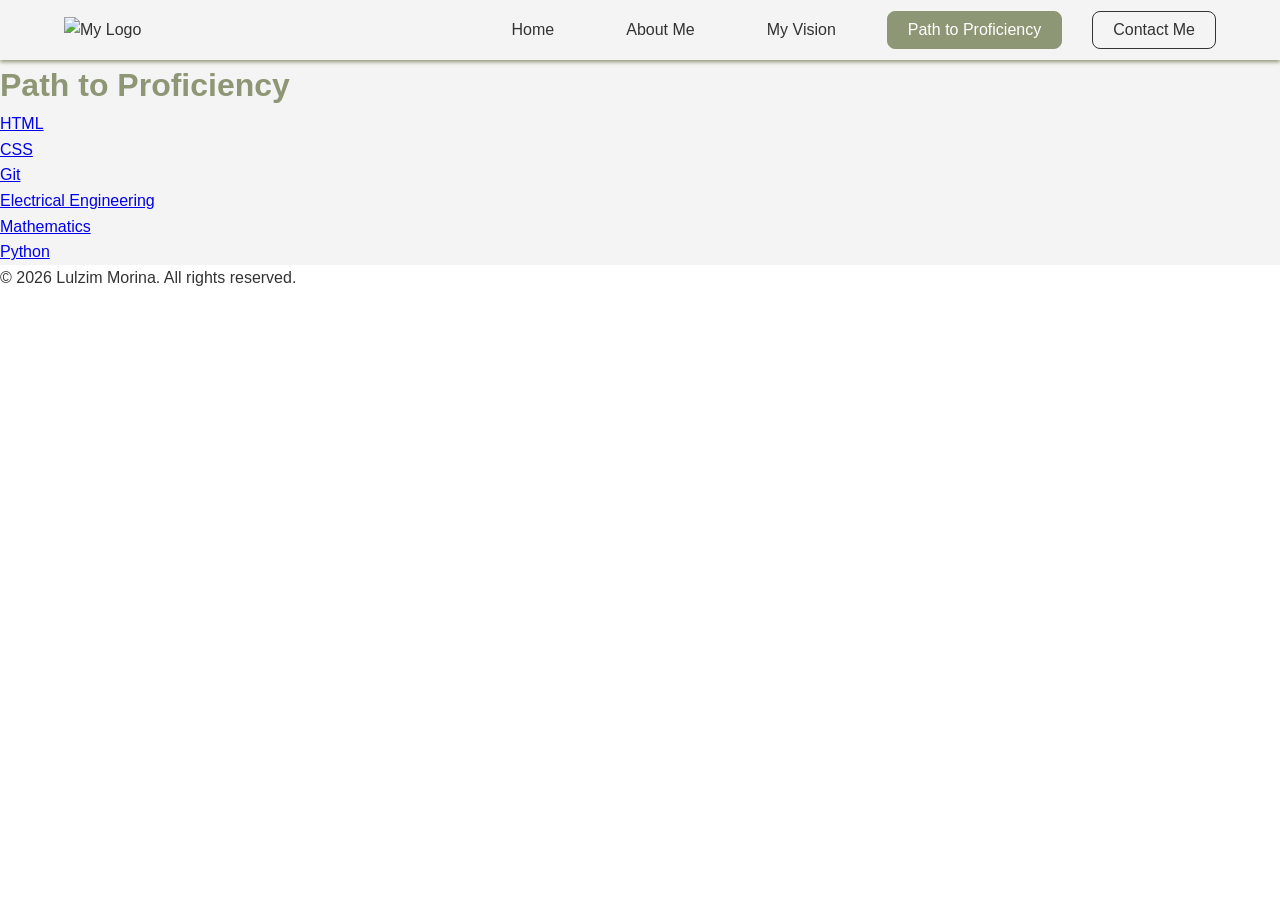
==== path-to-proficiency/index.html @ 20e92476 "feat: Add skill grid links to Path to Proficiency Introduce a new <section class="skill-grid"> in pa" ====
<!DOCTYPE html>
<html lang="en">
    <!-- Head -->
    <head>
        <meta charset="UTF-8">
        <meta name="viewport" content="width=device-width, initial-scale=1.0">
        <title>Path to Proficiency</title>
        <link rel="stylesheet" href="../assets/css/style.css">
    </head>
    <!-- Body -->
    <body>
        <!-- Header -->
        <header>
            <div class="header-container">
                <div class="header-logo-container">
                    <img src="../assets/img/logo.png" alt="My Logo">
                </div>
                <nav>
                    <ul class="nav-links">
                        <li><a href="../index.html#home" class="btn-design btn-home">Home</a></li>
                        <li><a href="../index.html#about-me" class="btn-design btn-about-me">About Me</a></li>
                        <li><a href="../index.html#my-vision" class="btn-design btn-vision">My Vision</a></li>
                        <li><a href="index.html" class="btn-design btn-main">Path to Proficiency</a></li>
                        <li><button class="btn-design btn-inverted">Contact Me</button></li>
                    </ul>
                </nav>
            </div>
        </header>
        <!-- Main -->
        <main>
            <h1 class="h1-home">Path to Proficiency</h1>
            <section class="skill-grid">
                <div><a href="web-development/html/index.html">HTML</a></div>
                <div><a href="web-development/css/index.html">CSS</a></div>
                <div><a href="git/index.html">Git</a></div>
                <div><a href="electrical-engineering/index.html">Electrical Engineering</a></div>
                <div><a href="mathematics/index.html">Mathematics</a></div>
                <div><a href="python/index.html">Python</a></div>
            </section>
        </main>
        <!-- Footer -->
        <footer>
            <p>&copy; 2026 Lulzim Morina. All rights reserved.</p>
        </footer>
    </body>
</html>
---- assets/css/style.css ----
/*
    =============================================================================================================================
    PROJECT:        Portfolio Development Project
    AUTHOR:         Lulzim Morina
    LAST UPDATED:   26.04.2026
    DESCRIPTION:    This CSS file is the main style sheet for the portfolio website. It contains all the styles that define
                    the look and feel of the website. The styles in this file are applied to the HTML elements in the index.html
                    file to create a visually appealing and user-friendly website.
    =============================================================================================================================
*/
/*
    =============================================================================================================================
    1. CSS Reset & Base Styles
    =============================================================================================================================
     In this section, we will define the CSS reset and base styles for the website. The CSS reset is used to remove any default
     styling provided by the browser, ensuring a consistent look across different browsers. The base styles set the default
     font, colors, and other basic styles for the entire website.
    =============================================================================================================================
*/

    /* The universal selector (*) is used to apply styles to all elements on the page. */
    * {
        /* The margin and padding are set to 0 to remove any default spacing provided by the browser.
        This ensures that all elements start with a consistent baseline for spacing. */
        margin: 0;
        padding: 0;
        /* The box-sizing property controls how the total width and height of an element are calculated. By setting it
        to border-box, the padding and border are included in the total width and height, which makes it easier to manage layouts. */
        box-sizing: border-box;
    }

    /* ------------------------------------------------------------------------------------------------------------------------- */

    /* The html element manipulates the root of the document. */
    html {
        /* The scroll-behavior property is set to smooth to enable smooth scrolling when navigating to different sections of the page. */
        scroll-behavior: smooth;
    }

    /* ------------------------------------------------------------------------------------------------------------------------- */

    /* The body element in CSS changes the overall appearance of the page. */
    body {
        /* The font-family property specifies the font for the text on the page. In this case, a stack of fonts is provided,
        from left to right. The browser will use the first available font in the list. */
        font-family: Arial, Helvetica, sans-serif;
        /* The line-height property controls the spacing between lines of text. The value is multiplied by the font size to determine
        the actual line height. 1 means equal to the font size, or 100% of the font size. */
        line-height: 1.6;
        /* The color property sets the color of the text on the page. */
        color: #333;
        /* The background-color property sets the background color of the page. */
        /* background-color: #f4f4f4; */
    }

/*
    =============================================================================================================================
    2. LAYOUT STRUCTURE & STYLES
    =============================================================================================================================
     In this section, we will define the layout structure and styles for the main sections of the website, including the header,
     main content area, and footer. We will use CSS properties to control the positioning, spacing, and overall appearance of
     these sections to create a cohesive and visually appealing layout.
    =============================================================================================================================
*/

    /* The header element typically contains the navigation and the main heading of the page. */
    header {
        height: 60px;
        /* width: 100%; */
        position: sticky;
        top: 0;
        left: 0;
        z-index: 1000;
        background: #F4F4F4;
        box-shadow: 0 2px 4px #8E9775;

        /* Flexbox für die Ausrichtung des Inhalts */
        display: flex;
        justify-content: center; /* Zentriert den Inhalt horizontal */
        align-items: center;
    }

    /* ------------------------------------------------------------------------------------------------------------------------- */

    /* The main element is used to define the main content area of the page. */
    main {
        /* TEMPORARY: background color to visualize the grid area of the container. */
        background: #F4F4F4;
    }

    /* ------------------------------------------------------------------------------------------------------------------------- */

    /* The footer element typically contains copyright information and other footer content. */
    footer {
        height: 80px;
        /* TEMPORARY: background color to visualize the grid area of the container. */
        /* background: hsl(174, 59%, 61%); */
    }

/*
    =============================================================================================================================
    3. SPECIFIC ELEMENT STYLES
    =============================================================================================================================
     In this section, we will define styles for specific elements and components within the website, such as the landing page,
     about me section, vision statement, and path to proficiency. These styles will include properties for layout, typography,
     colors, and other visual aspects to enhance the overall design and user experience of the website.
    =============================================================================================================================
*/

    /* -- */
    .header-container {
        width: 90%;
        max-width: 1200px;
        display: flex;
        justify-content: space-between; /* Logo links, Nav rechts */
        align-items: center;
    }   

    /* ------------------------------------------------------------------------------------------------------------------------- */

    /* -- */
    .nav-links {
        list-style: none; /* Removes the dots/bullets */
        display: flex;
        align-items: center;
        gap: 30px; /* Distance between the links/buttons */
    }

    /* ------------------------------------------------------------------------------------------------------------------------- */

    /* This is the core design for all buttons */
    .btn-design {
        display: inline-block;
        padding: 10px 20px;
        border-radius: 8px;
        text-decoration: none;
        font-weight: normal;
        font-family: inherit; /* Inherits the font family from body */
        cursor: pointer; /* Shows a pointer cursor on hover to indicate it's clickable */
        border: 1px solid transparent; /* Border is transparent by default, but will be visible in the other designs */
        transition: all 0.3s ease; /* Smooth transition for all properties */
        background: transparent; /* Transparent background for the base design */
        color: #333; /* Dark text color for the base design */
        
        /* --- These properties need to be validated by me later on --- */
        /* Creates a consistent font size. In this case, it's set to 1rem (16px) for all with the .btn-design class */
        font-size: 1rem;
        /* Sets the line height to 1 for consistent vertical spacing for all .btn-design */
        line-height: 1;
        /* min-width: 100px;       All buttons are at least 100px wide */
        /* text-align: center;     The text is centered within the button */
    }

    /* Hover effect for .btn-design */
    .btn-design:hover {
        background-color: #555;
        border-color: #555;
    }

    .btn-main {
        background-color: #8E9775;
        border-color: #8E9775; /* Border matches the background */
        color: white; /* White text */
    }

    /* This is the inverted design of .btn-design */
    .btn-inverted {
        background-color: transparent; /* Transparent background */
        border-color: #333; /* Dark border color */
        color: #333; /* Dark text */
    }

    /* Hover effect for .btn-inverted */
    .btn-inverted:hover {
        background-color: #8E9775;
        border-color: #8E9775;
        color: white; /* Change text color to white on hover */
    }

    /* Hover effect for .btn-home */
    .btn-home:hover {
        background-color: #8E9775;
        border-color: #8E9775;
        color: #fff;
    }

    /* Hover effect for .btn-about-me */
    .btn-about-me:hover {
        background-color: #8E9775;
        border-color: #8E9775;
        color: #fff;
    }

    /* Hover effect for .btn-vision */
    .btn-vision:hover {
        background-color: #8E9775;
        border-color: #8E9775;
        color: #fff;
    }
    
    /* ------------------------------------------------------------------------------------------------------------------------- */

    /* Class for the landing page grid layout */
    .landing-page {
        /* The display grid property is used to create a grid layout for the landing page. */
        display: grid;
        /* The grid-template-columns property defines the number of columns in the grid and their widths. In this case, we
        are creating a 12-column grid where each column takes up an equal fraction of the available space (1fr).
            - repeat is a shorthand function that allows us to repeat a pattern of columns.
            - 12 is the number of times the pattern should be repeated.
            - 1fr means that each column will take up an equal fraction of the available space.
        */
        grid-template-columns: repeat(12, 1fr);
        grid-template-rows: repeat(5, 1fr);
        /* The align-items property is set to center to vertically center the content within the landing page. */
        align-items: center;
        justify-content: space-between;
        min-height: 100vh;
        /* TEMPORARY: background color to visualize the grid area of the container. */
        /* background: #d66161; */
    }
    
    /* ------------------------------------------------------------------------------------------------------------------------- */

    /* The .landing-page-content class is used to style the content area on the landing page. */
    .landing-page-content {
        grid-column: 2 / 7;
        grid-row: 2 / 5;
        align-self: stretch;
        /* TEMPORARY: background color to visualize the grid area of the container. */
        /* background: #d6d061; */
    }

    /* ------------------------------------------------------------------------------------------------------------------------- */

    /* The .landing-page-image class is used to style only the elements within the landing page image container. */
    .landing-page-image {
        /* --- 1. POSITION WITHIN THE GRID --- */
        grid-column: 8 / 11;
        grid-row: 2 / 5;
        
        /* --- 2. DIMENSIONS & APPEARANCE --- */
        /*
            The align-self property is set to stretch to make the image take up the full height of the grid area.
            In other words, it will expand to fill the available space not the content, vertically.
        */
        align-self: stretch;

        /* --- 3. INNER LAYOUT (Flexbox) --- */
        /* Changes the container to a flex container, allowing to navigate the image and the button within the container. */
        display: flex;
        /* Aligns the content of the flex container horizontally */
        justify-content: center;
        /* Aligns the content of the flex container vertically */
        align-items: center;

        /* --- 4. POSITIONING ANCHOR --- */
        /*
            IMPORTANT: The position property is set to relative to establish a new positioning context for the image and any other
            elements inside the .landing-page-image container. This allows us to position the image and other elements relative
            to this container.
        */
        position: relative;

        /* --- 5. OPTIC & SECURITY --- */
        /* TEMPORARY: background color to visualize the grid area of the container. */
        /* background: #a1d661; */
        /*
            The overflow property is set to hidden to prevent any content that exceeds the boundaries of the .landing-page-image
            container from being visible.
        */
        overflow: hidden;
    }

    /* This container is used as an anchor for positioning the image and button within the landing page image area. */
    .image-container {
        position: relative;
        width: 100%;
        max-height: auto;
        /* max-width: 400px; */
        /* TEMPORARY: background color to visualize the grid area of the container. */
        /* background: #d661c6; */
    }

    /* Round-Button */
    .about-me-circle-button-landing-page {
        position: absolute;
        /* Position bottom-right corner of the image */
        bottom: 5%; 
        right: 5%;
        
        /* Circle Design with the */
        width: 80px;
        height: 80px;
        border-radius: 50%;
        
        /* Button color */
        background: #8E9775;
        color: #fff;
        /* The cursor property is set to pointer to indicate that the button is clickable. */
        cursor: pointer;
        border: none;
        z-index: 10;
    }

    .about-me-circle-button-landing-page:hover {
        background-color: #F4F4F4;
        color: #8E9775;
        border: #8E9775 3px solid; /* Adds a border on hover. You can use solid, dashed, dotted */
        box-shadow: #333 0px 0px 10px 2px; /* Adds a shadow effect on hover */
    }

    /* ------------------------------------------------------------------------------------------------------------------------- */

    /* The img selector targets the image element within the .landing-page-image class. */
    .landing-page-image img {
        /* The width property is set to 100% to make the image take up the full width of its container. */
        width: 100%;
        /*
            The aspect-ratio property is set to 1 / 1 to maintain a square aspect ratio for the image. This ensures that the
            image will always be displayed as a square, regardless of its original dimensions.
        */
        aspect-ratio: 1 / 1;
        /*
            The object-fit property is used to specify how the content of a replaced element, such as an image, should be resized
            to fit its container.
            The value cover means that the image will be scaled to cover the entire container, while maintaining its aspect ratio.
            This may result in some parts of the image being cropped if the aspect ratio of the image does not match the 
            aspect ratio of the container.
        */
        object-fit: cover;
        /*
            The object-position property selects which part of the image to show when the image is cropped.
            The value center means that the center of the image will be shown.
        */
        object-position: center;
        /* Turns the image into a circle by setting the border-radius to 50%. */
        border-radius: 50%;
        /*
            The border property adds a border around the image.
            The value 5px solid #333 means that the border will be 5 pixels wide,
            solid in style, and have a color of #333 (a dark gray).
        */
        border: 5px solid #8E9775;
        /*
            The box-shadow property adds a shadow effect around the image.
            The value 0 0px 40px rgb(255, 255, 255) means that the shadow will be positioned
            0 pixels horizontally,
            0 pixels vertically,
            have a blur radius of 40 pixels,
            and a color of rgb(255, 255, 255) (a white shadow).
        */
        box-shadow: 0 0px 5px 2px #8E9775;
    }

/*
    =============================================================================================================================
     ABOUT ME PAGE
    =============================================================================================================================
     This section is the "2nd section" of the website, which is the about me page.
    =============================================================================================================================
*/

    /* Class for the about me, my vision, and path to proficiency page grid layout */
    .about-me-page,
    .my-vision-page,
    .path-to-proficiency-page {
        display: grid;
        grid-template-columns: repeat(12, 1fr);
        grid-template-rows: repeat(5, 1fr);
        align-items: center;
        justify-content: space-between;
        min-height: 100vh;
    }

    .about-me-page-profile-picture {
        grid-column: 2 / 5;
        grid-row: 2 / 3;
        align-self: stretch;
    }

    .about-me-page-profile-picture img {
        width: 100%;
        aspect-ratio: 1 / 1;
        object-fit: cover;
        object-position: center;
        border-top-left-radius: 20%;
        border-bottom-right-radius: 30%;
        border: 5px solid #333;
        box-shadow: 0 0px 40px #e1e1e123;
    }

    /* ------------------------------------------------------------------------------------------------------------------------- */

    /* --- */
    .h1-home {
        /* font-size: 2.5rem; */
        font-weight: bold;
        color: #8E9775;
    }

    .h2-about-me {
        /* font-size: 1.5rem; */
        font-weight: bold;
        color: #8E9775;
    }

    .h2-my-vision {
        /* font-size: 1.5rem; */
        font-weight: bold;
        color: #8E9775;
    }

    .h2-path-to-proficiency {
        /* font-size: 1.5rem; */
        font-weight: bold;
        color: #8E9775;
    }
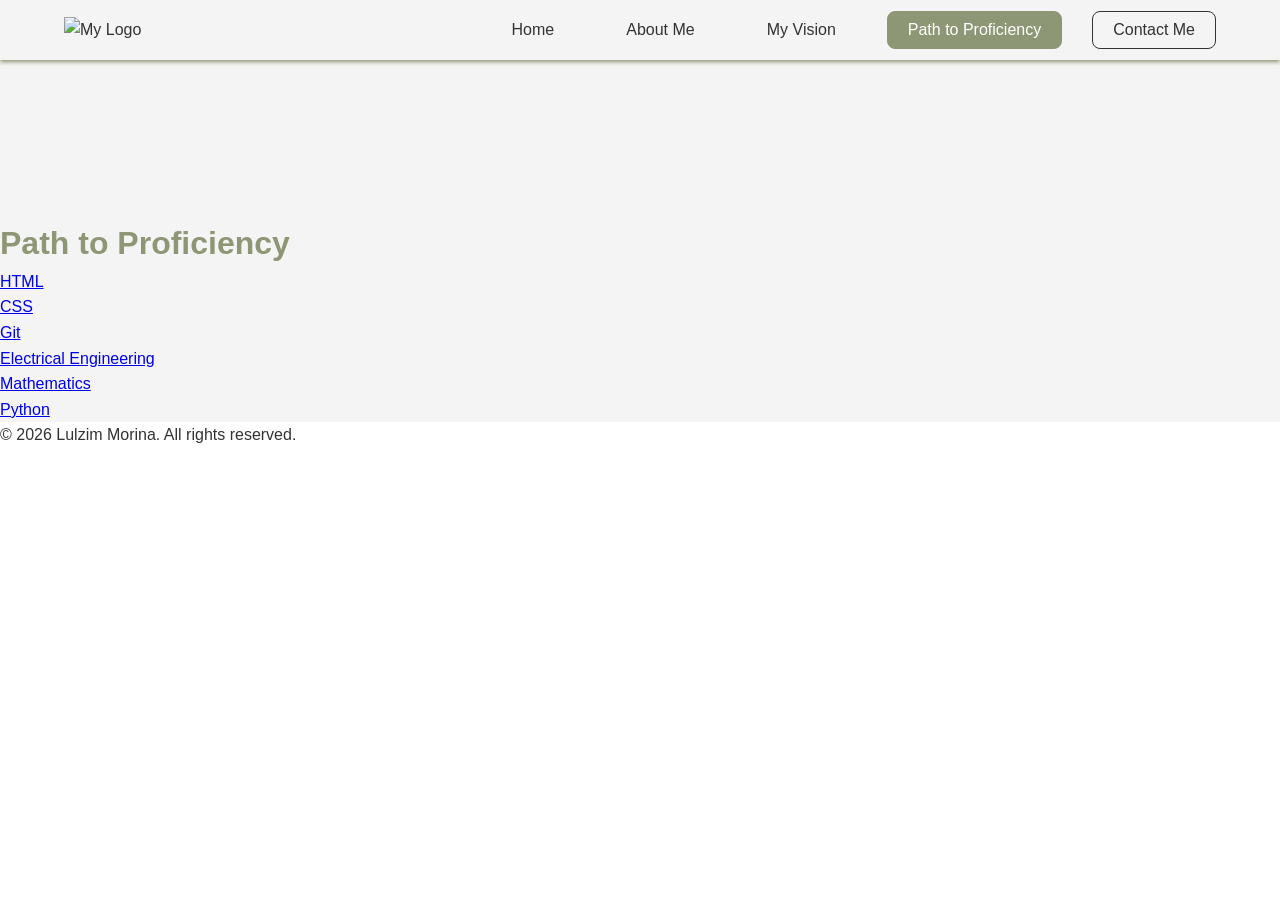
==== commit dc2de708: "feat: Add background video element Insert a .video-wrapper in path-to-proficiency/index.html with a " ====
--- a/path-to-proficiency/index.html
+++ b/path-to-proficiency/index.html
@@ -28,6 +28,12 @@
         </header>
         <!-- Main -->
         <main>
+            <div class="video-wrapper">
+                <video autoplay muted loop playsinline class="video-background">
+                    <source src="assets/video/background.mp4" type="video/mp4">
+                </video>
+                <!-- <div class="video-overlay"></div> -->
+            </div>
             <h1 class="h1-home">Path to Proficiency</h1>
             <section class="skill-grid">
                 <div><a href="web-development/html/index.html">HTML</a></div>
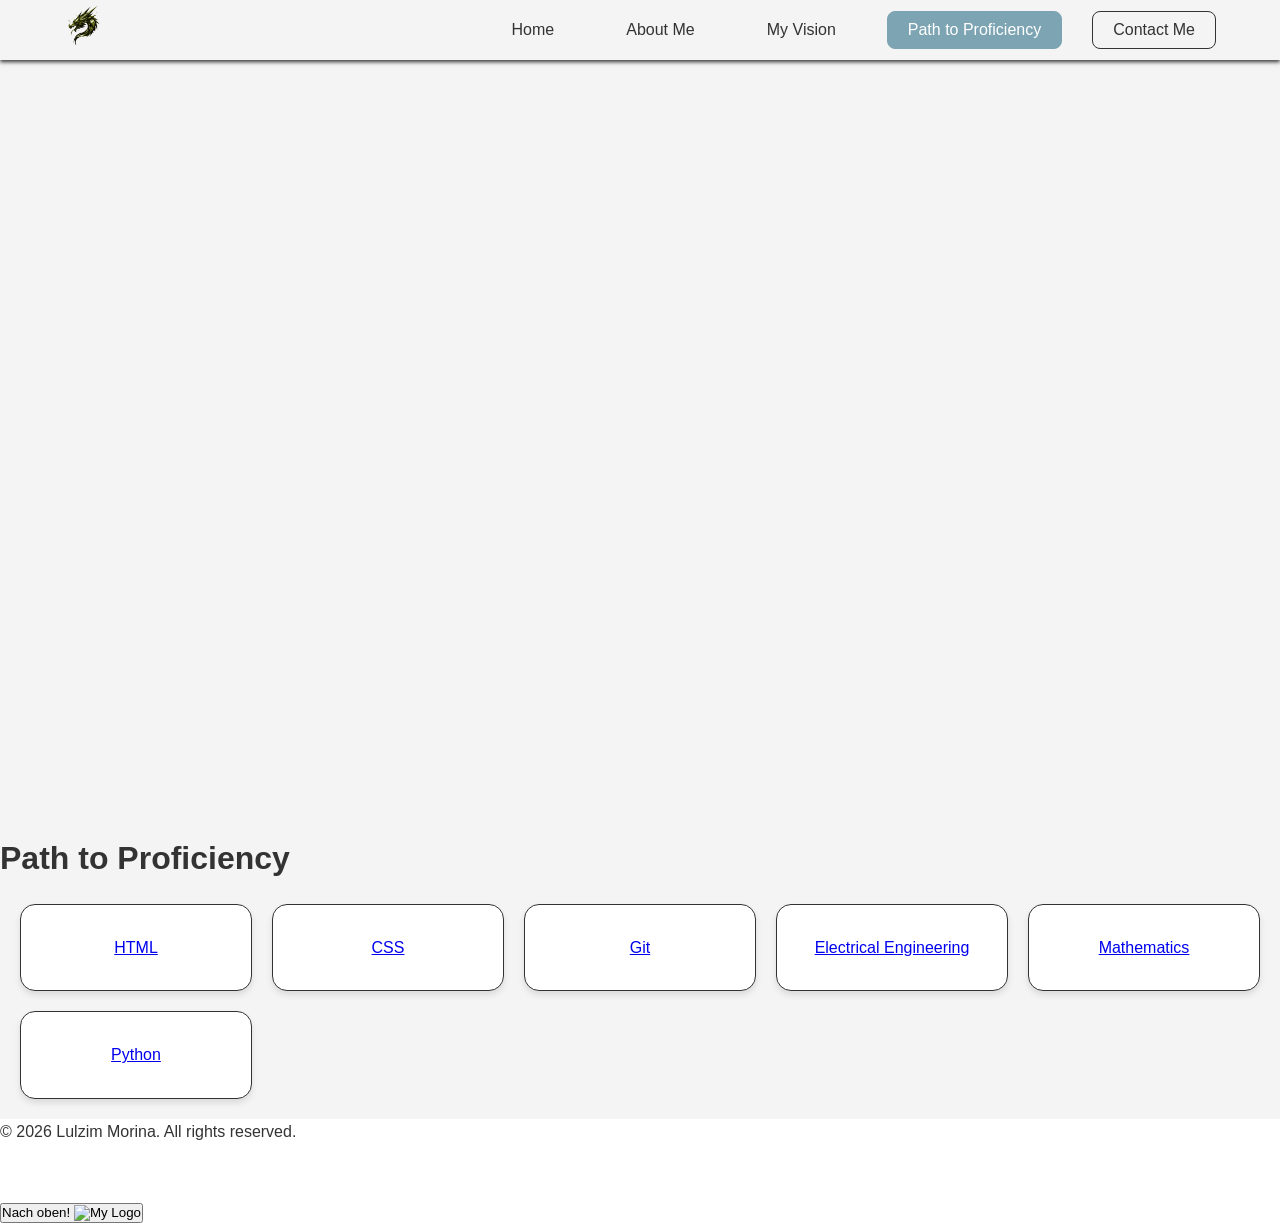
==== commit 7febbac9: "feat: Add 'Back to Top Button' + script Add to all HTML files in this project the button-element and" ====
--- a/path-to-proficiency/index.html
+++ b/path-to-proficiency/index.html
@@ -48,5 +48,12 @@
         <footer>
             <p>&copy; 2026 Lulzim Morina. All rights reserved.</p>
         </footer>
+        <!-- Back to Top Button -->
+        <button id="backToTop" class="btn-to-top">
+            <span class="tooltip">Nach oben!</span>
+            <img src="assets/img/logo.png" alt="My Logo" class="btn-icon">
+        </button>
+        <!-- Scripts -->
+        <script src="assets/js/script.js"></script>
     </body>
 </html>
--- a/assets/css/style.css
+++ b/assets/css/style.css
@@ -1,418 +1,293 @@
 /*
-    =============================================================================================================================
-    PROJECT:        Portfolio Development Project
+    ============================================================================
+    ===============================================================================================================================
+    PROJECT:        Path to Proficiency
     AUTHOR:         Lulzim Morina
-    LAST UPDATED:   26.04.2026
-    DESCRIPTION:    This CSS file is the main style sheet for the portfolio website. It contains all the styles that define
-                    the look and feel of the website. The styles in this file are applied to the HTML elements in the index.html
-                    file to create a visually appealing and user-friendly website.
-    =============================================================================================================================
+    LAST UPDATE:    02.05.2026
+    ============================================================================
+    ===============================================================================================================================
 */
+
+/* 1. VARIABLES (:root) */
 /*
-    =============================================================================================================================
-    1. CSS Reset & Base Styles
-    =============================================================================================================================
-     In this section, we will define the CSS reset and base styles for the website. The CSS reset is used to remove any default
-     styling provided by the browser, ensuring a consistent look across different browsers. The base styles set the default
-     font, colors, and other basic styles for the entire website.
-    =============================================================================================================================
+    TABLE OF CONTENTS:
+    ===============================================================================================================================
+    1. VARIABLES (:root)
+    2. CSS RESET
+    3. BASE STYLES
+    4. LAYOUT COMPONENTS (Header, Main, Footer)
+    5. SPECIFIC ELEMENTS / MODULES (Boxen, Buttons, Navigation, Landing Page Grid, Ranks Section, Skill Grid, Headings)
+    6. UTILITIES (Empty for now)
+    7. MEDIA QUERIES (Empty for now)
 */
 
-    /* The universal selector (*) is used to apply styles to all elements on the page. */
-    * {
-        /* The margin and padding are set to 0 to remove any default spacing provided by the browser.
-        This ensures that all elements start with a consistent baseline for spacing. */
-        margin: 0;
-        padding: 0;
-        /* The box-sizing property controls how the total width and height of an element are calculated. By setting it
-        to border-box, the padding and border are included in the total width and height, which makes it easier to manage layouts. */
-        box-sizing: border-box;
-    }
-
-    /* ------------------------------------------------------------------------------------------------------------------------- */
-
-    /* The html element manipulates the root of the document. */
-    html {
-        /* The scroll-behavior property is set to smooth to enable smooth scrolling when navigating to different sections of the page. */
-        scroll-behavior: smooth;
-    }
-
-    /* ------------------------------------------------------------------------------------------------------------------------- */
-
-    /* The body element in CSS changes the overall appearance of the page. */
-    body {
-        /* The font-family property specifies the font for the text on the page. In this case, a stack of fonts is provided,
-        from left to right. The browser will use the first available font in the list. */
-        font-family: Arial, Helvetica, sans-serif;
-        /* The line-height property controls the spacing between lines of text. The value is multiplied by the font size to determine
-        the actual line height. 1 means equal to the font size, or 100% of the font size. */
-        line-height: 1.6;
-        /* The color property sets the color of the text on the page. */
-        color: #333;
-        /* The background-color property sets the background color of the page. */
-        /* background-color: #f4f4f4; */
-    }
-
-/*
-    =============================================================================================================================
-    2. LAYOUT STRUCTURE & STYLES
-    =============================================================================================================================
-     In this section, we will define the layout structure and styles for the main sections of the website, including the header,
-     main content area, and footer. We will use CSS properties to control the positioning, spacing, and overall appearance of
-     these sections to create a cohesive and visually appealing layout.
-    =============================================================================================================================
+:root {
+    /* Farben */
+    --primary-color: #333;
+    --accent-color: #7DA4B3;    /* Dein spezielles Grün */
+    --bg-main: #F4F4F4;
+    --white: #ffffff;
+    --hover-dark: #555;
+    --bg-white-blue: #F4F7F8;
+
+    /* Layout */
+    --header-height: 60px;
+    --max-width: 1200px;
+    --container-width: 90%;
+    --transition-speed: 0.3s;
+}
+
+/* 2. CSS RESET */
+* {
+    margin: 0;
+    padding: 0;
+    box-sizing: border-box;
+}
+
+html {
+    scroll-behavior: smooth;
+}
+
+/* 3. BASE STYLES */
+body {
+    font-family: Arial, Helvetica, sans-serif;
+    line-height: 1.6;
+    color: var(--primary-color);
+    background-color: var(--white);
+}
+
+/* Überschriften-Logik */
+.h1-home, .h2-about-me, .h2-my-vision, .h2-path-to-proficiency {
+    font-weight: bold;
+    color: var(--test-color-1);
+}
+
+/* 4. LAYOUT COMPONENTS */
+header {
+    height: var(--header-height);
+    width: 100%;
+    position: sticky;
+    top: 0;
+    z-index: 1000;
+    background: var(--bg-main);
+    box-shadow: 0 2px 4px var(--primary-color);
+    display: flex;
+    justify-content: center;
+    align-items: center;
+}
+
+.header-container {
+    width: var(--container-width);
+    max-width: var(--max-width);
+    display: flex;
+    justify-content: space-between;
+    align-items: center;
+}
+
+main {
+    background: var(--bg-main);
+}
+
+footer {
+    height: 80px;
+}
+
+/* 5. SPECIFIC ELEMENTS / MODULES */
+
+/* --- Navigation & Buttons --- */
+.nav-links {
+    list-style: none;
+    display: flex;
+    align-items: center;
+    gap: 30px;
+}
+
+.btn-design {
+    display: inline-block;
+    padding: 10px 20px;
+    border-radius: 8px;
+    text-decoration: none;
+    font-weight: normal;
+    font-family: inherit;
+    cursor: pointer;
+    border: 1px solid transparent;
+    transition: all var(--transition-speed) ease;
+    background: transparent;
+    color: var(--primary-color);
+    font-size: 1rem;
+    line-height: 1;
+}
+
+.btn-design:hover {
+    transform: translateY(-2px); /* Die Box "hebt ab" */
+    background-color: var(--hover-dark);
+    border-color: var(--hover-dark);
+    color: var(--white);
+}
+
+.btn-main {
+    background-color: var(--accent-color);
+    border-color: var(--accent-color);
+    color: var(--white);
+}
+
+.btn-inverted {
+    background-color: transparent;
+    border-color: var(--primary-color);
+    color: var(--primary-color);
+}
+
+.btn-inverted:hover, .btn-home:hover, .btn-about-me:hover, .btn-vision:hover {
+    transform: translateY(-2px); /* Die Box "hebt ab" */
+    background-color: var(--accent-color);
+    border-color: var(--accent-color);
+    color: var(--white);
+}
+
+/* --- Landing Page Grid --- */
+.landing-page {
+    display: grid;
+    grid-template-columns: repeat(12, 1fr);
+    grid-template-rows: repeat(5, 1fr);
+    align-items: center;
+    min-height: 100vh;
+}
+
+.landing-page-content {
+    grid-column: 2 / 7;
+    grid-row: 2 / 5;
+    align-self: stretch;
+}
+
+.landing-page-image {
+    grid-column: 8 / 11;
+    grid-row: 2 / 5;
+    display: flex;
+    justify-content: center;
+    align-items: center;
+    position: relative;
+    overflow: hidden;
+}
+
+.image-container {
+    position: relative;
+    width: 100%;
+}
+
+.landing-page-image img {
+    width: 100%;
+    aspect-ratio: 1 / 1;
+    object-fit: cover;
+    border-radius: 50%;
+    border: 5px solid var(--accent-color);
+    box-shadow: 0 0px 5px 2px var(--accent-color);
+}
+
+/* Der Who-am-I Circle Button */
+.about-me-circle-button-landing-page {
+    position: absolute;
+    bottom: 5%; 
+    right: 5%;
+    width: 80px;
+    height: 80px;
+    border-radius: 50%;
+    background: var(--accent-color);
+    color: var(--white);
+    cursor: pointer;
+    border: none;
+    z-index: 10;
+    transition: all var(--transition-speed);
+}
+
+.about-me-circle-button-landing-page:hover {
+    background-color: var(--bg-main);
+    color: var(--accent-color);
+    border: var(--accent-color) 3px solid;
+    box-shadow: var(--primary-color) 0px 0px 10px 2px;
+}
+
+/* --- Other Pages (About, Vision, Path) --- */
+.about-me-page, .my-vision-page, .path-to-proficiency-page {
+    display: grid;
+    grid-template-columns: repeat(12, 1fr);
+    grid-template-rows: repeat(5, 1fr);
+    align-items: center;
+    min-height: 100vh;
+}
+
+.about-me-page-profile-picture {
+    grid-column: 2 / 5;
+    grid-row: 2 / 3;
+}
+
+.about-me-page-profile-picture img {
+    width: 100%;
+    aspect-ratio: 1 / 1;
+    object-fit: cover;
+    border-top-left-radius: 20%;
+    border-bottom-right-radius: 30%;
+    border: 5px solid var(--primary-color);
+    box-shadow: 0 0px 40px #e1e1e123;
+}
+
+/* Der Vater: Er bestimmt, wie viele Boxen nebeneinander stehen */
+.skill-grid {
+    display: grid;
+    grid-template-columns: repeat(auto-fit, minmax(200px, 1fr)); /* Macht es automatisch responsiv! */
+    gap: 20px; /* Abstand zwischen den Boxen */
+    padding: 20px;
+}
+
+/* Die Kinder: Alle divs, die direkt im skill-grid liegen */
+.skill-grid > div {
+    background: var(--white);
+    border: 1px solid var(--primary-color);
+    padding: 30px;
+    border-radius: 15px;
+    text-align: center;
+    transition: all var(--transition-speed); /* Für den sanften Schweb-Effekt */
+    box-shadow: 0 4px 6px rgba(0,0,0,0.1);
+}
+
+/* Der Schweb-Effekt (Hover) */
+.skill-grid > div:hover {
+    transform: translateY(-5px); /* Die Box "hebt ab" */
+    box-shadow: 0 12px 20px var(--accent-color); /* Der Schatten wird tiefer/farbiger */
+    background-color: var(--accent-color);
+    color: var(--white);
+    cursor: pointer;
+}
+
+.header-logo-container img {
+    height: 40px;
+    width: auto;
+}
+
+/* .video-overlay {
+    position: absolute;
+    top: 0;
+    left: 0;
+    width: 100%;
+    height: 50%;
+    background: linear-gradient(to bottom, rgba(0,0,0,0) 70%, #000 100%);
+    pointer-events: none;
 */
 
-    /* The header element typically contains the navigation and the main heading of the page. */
-    header {
-        height: 60px;
-        /* width: 100%; */
-        position: sticky;
-        top: 0;
-        left: 0;
-        z-index: 1000;
-        background: #F4F4F4;
-        box-shadow: 0 2px 4px #8E9775;
-
-        /* Flexbox für die Ausrichtung des Inhalts */
-        display: flex;
-        justify-content: center; /* Zentriert den Inhalt horizontal */
-        align-items: center;
-    }
-
-    /* ------------------------------------------------------------------------------------------------------------------------- */
-
-    /* The main element is used to define the main content area of the page. */
-    main {
-        /* TEMPORARY: background color to visualize the grid area of the container. */
-        background: #F4F4F4;
-    }
-
-    /* ------------------------------------------------------------------------------------------------------------------------- */
-
-    /* The footer element typically contains copyright information and other footer content. */
-    footer {
-        height: 80px;
-        /* TEMPORARY: background color to visualize the grid area of the container. */
-        /* background: hsl(174, 59%, 61%); */
-    }
-
-/*
-    =============================================================================================================================
-    3. SPECIFIC ELEMENT STYLES
-    =============================================================================================================================
-     In this section, we will define styles for specific elements and components within the website, such as the landing page,
-     about me section, vision statement, and path to proficiency. These styles will include properties for layout, typography,
-     colors, and other visual aspects to enhance the overall design and user experience of the website.
-    =============================================================================================================================
-*/
-
-    /* -- */
-    .header-container {
-        width: 90%;
-        max-width: 1200px;
-        display: flex;
-        justify-content: space-between; /* Logo links, Nav rechts */
-        align-items: center;
-    }   
-
-    /* ------------------------------------------------------------------------------------------------------------------------- */
-
-    /* -- */
-    .nav-links {
-        list-style: none; /* Removes the dots/bullets */
-        display: flex;
-        align-items: center;
-        gap: 30px; /* Distance between the links/buttons */
-    }
-
-    /* ------------------------------------------------------------------------------------------------------------------------- */
-
-    /* This is the core design for all buttons */
-    .btn-design {
-        display: inline-block;
-        padding: 10px 20px;
-        border-radius: 8px;
-        text-decoration: none;
-        font-weight: normal;
-        font-family: inherit; /* Inherits the font family from body */
-        cursor: pointer; /* Shows a pointer cursor on hover to indicate it's clickable */
-        border: 1px solid transparent; /* Border is transparent by default, but will be visible in the other designs */
-        transition: all 0.3s ease; /* Smooth transition for all properties */
-        background: transparent; /* Transparent background for the base design */
-        color: #333; /* Dark text color for the base design */
-        
-        /* --- These properties need to be validated by me later on --- */
-        /* Creates a consistent font size. In this case, it's set to 1rem (16px) for all with the .btn-design class */
-        font-size: 1rem;
-        /* Sets the line height to 1 for consistent vertical spacing for all .btn-design */
-        line-height: 1;
-        /* min-width: 100px;       All buttons are at least 100px wide */
-        /* text-align: center;     The text is centered within the button */
-    }
-
-    /* Hover effect for .btn-design */
-    .btn-design:hover {
-        background-color: #555;
-        border-color: #555;
-    }
-
-    .btn-main {
-        background-color: #8E9775;
-        border-color: #8E9775; /* Border matches the background */
-        color: white; /* White text */
-    }
-
-    /* This is the inverted design of .btn-design */
-    .btn-inverted {
-        background-color: transparent; /* Transparent background */
-        border-color: #333; /* Dark border color */
-        color: #333; /* Dark text */
-    }
-
-    /* Hover effect for .btn-inverted */
-    .btn-inverted:hover {
-        background-color: #8E9775;
-        border-color: #8E9775;
-        color: white; /* Change text color to white on hover */
-    }
-
-    /* Hover effect for .btn-home */
-    .btn-home:hover {
-        background-color: #8E9775;
-        border-color: #8E9775;
-        color: #fff;
-    }
-
-    /* Hover effect for .btn-about-me */
-    .btn-about-me:hover {
-        background-color: #8E9775;
-        border-color: #8E9775;
-        color: #fff;
-    }
-
-    /* Hover effect for .btn-vision */
-    .btn-vision:hover {
-        background-color: #8E9775;
-        border-color: #8E9775;
-        color: #fff;
-    }
-    
-    /* ------------------------------------------------------------------------------------------------------------------------- */
-
-    /* Class for the landing page grid layout */
-    .landing-page {
-        /* The display grid property is used to create a grid layout for the landing page. */
-        display: grid;
-        /* The grid-template-columns property defines the number of columns in the grid and their widths. In this case, we
-        are creating a 12-column grid where each column takes up an equal fraction of the available space (1fr).
-            - repeat is a shorthand function that allows us to repeat a pattern of columns.
-            - 12 is the number of times the pattern should be repeated.
-            - 1fr means that each column will take up an equal fraction of the available space.
-        */
-        grid-template-columns: repeat(12, 1fr);
-        grid-template-rows: repeat(5, 1fr);
-        /* The align-items property is set to center to vertically center the content within the landing page. */
-        align-items: center;
-        justify-content: space-between;
-        min-height: 100vh;
-        /* TEMPORARY: background color to visualize the grid area of the container. */
-        /* background: #d66161; */
-    }
-    
-    /* ------------------------------------------------------------------------------------------------------------------------- */
-
-    /* The .landing-page-content class is used to style the content area on the landing page. */
-    .landing-page-content {
-        grid-column: 2 / 7;
-        grid-row: 2 / 5;
-        align-self: stretch;
-        /* TEMPORARY: background color to visualize the grid area of the container. */
-        /* background: #d6d061; */
-    }
-
-    /* ------------------------------------------------------------------------------------------------------------------------- */
-
-    /* The .landing-page-image class is used to style only the elements within the landing page image container. */
-    .landing-page-image {
-        /* --- 1. POSITION WITHIN THE GRID --- */
-        grid-column: 8 / 11;
-        grid-row: 2 / 5;
-        
-        /* --- 2. DIMENSIONS & APPEARANCE --- */
-        /*
-            The align-self property is set to stretch to make the image take up the full height of the grid area.
-            In other words, it will expand to fill the available space not the content, vertically.
-        */
-        align-self: stretch;
-
-        /* --- 3. INNER LAYOUT (Flexbox) --- */
-        /* Changes the container to a flex container, allowing to navigate the image and the button within the container. */
-        display: flex;
-        /* Aligns the content of the flex container horizontally */
-        justify-content: center;
-        /* Aligns the content of the flex container vertically */
-        align-items: center;
-
-        /* --- 4. POSITIONING ANCHOR --- */
-        /*
-            IMPORTANT: The position property is set to relative to establish a new positioning context for the image and any other
-            elements inside the .landing-page-image container. This allows us to position the image and other elements relative
-            to this container.
-        */
-        position: relative;
-
-        /* --- 5. OPTIC & SECURITY --- */
-        /* TEMPORARY: background color to visualize the grid area of the container. */
-        /* background: #a1d661; */
-        /*
-            The overflow property is set to hidden to prevent any content that exceeds the boundaries of the .landing-page-image
-            container from being visible.
-        */
-        overflow: hidden;
-    }
-
-    /* This container is used as an anchor for positioning the image and button within the landing page image area. */
-    .image-container {
-        position: relative;
-        width: 100%;
-        max-height: auto;
-        /* max-width: 400px; */
-        /* TEMPORARY: background color to visualize the grid area of the container. */
-        /* background: #d661c6; */
-    }
-
-    /* Round-Button */
-    .about-me-circle-button-landing-page {
-        position: absolute;
-        /* Position bottom-right corner of the image */
-        bottom: 5%; 
-        right: 5%;
-        
-        /* Circle Design with the */
-        width: 80px;
-        height: 80px;
-        border-radius: 50%;
-        
-        /* Button color */
-        background: #8E9775;
-        color: #fff;
-        /* The cursor property is set to pointer to indicate that the button is clickable. */
-        cursor: pointer;
-        border: none;
-        z-index: 10;
-    }
-
-    .about-me-circle-button-landing-page:hover {
-        background-color: #F4F4F4;
-        color: #8E9775;
-        border: #8E9775 3px solid; /* Adds a border on hover. You can use solid, dashed, dotted */
-        box-shadow: #333 0px 0px 10px 2px; /* Adds a shadow effect on hover */
-    }
-
-    /* ------------------------------------------------------------------------------------------------------------------------- */
-
-    /* The img selector targets the image element within the .landing-page-image class. */
-    .landing-page-image img {
-        /* The width property is set to 100% to make the image take up the full width of its container. */
-        width: 100%;
-        /*
-            The aspect-ratio property is set to 1 / 1 to maintain a square aspect ratio for the image. This ensures that the
-            image will always be displayed as a square, regardless of its original dimensions.
-        */
-        aspect-ratio: 1 / 1;
-        /*
-            The object-fit property is used to specify how the content of a replaced element, such as an image, should be resized
-            to fit its container.
-            The value cover means that the image will be scaled to cover the entire container, while maintaining its aspect ratio.
-            This may result in some parts of the image being cropped if the aspect ratio of the image does not match the 
-            aspect ratio of the container.
-        */
-        object-fit: cover;
-        /*
-            The object-position property selects which part of the image to show when the image is cropped.
-            The value center means that the center of the image will be shown.
-        */
-        object-position: center;
-        /* Turns the image into a circle by setting the border-radius to 50%. */
-        border-radius: 50%;
-        /*
-            The border property adds a border around the image.
-            The value 5px solid #333 means that the border will be 5 pixels wide,
-            solid in style, and have a color of #333 (a dark gray).
-        */
-        border: 5px solid #8E9775;
-        /*
-            The box-shadow property adds a shadow effect around the image.
-            The value 0 0px 40px rgb(255, 255, 255) means that the shadow will be positioned
-            0 pixels horizontally,
-            0 pixels vertically,
-            have a blur radius of 40 pixels,
-            and a color of rgb(255, 255, 255) (a white shadow).
-        */
-        box-shadow: 0 0px 5px 2px #8E9775;
-    }
-
-/*
-    =============================================================================================================================
-     ABOUT ME PAGE
-    =============================================================================================================================
-     This section is the "2nd section" of the website, which is the about me page.
-    =============================================================================================================================
-*/
-
-    /* Class for the about me, my vision, and path to proficiency page grid layout */
-    .about-me-page,
-    .my-vision-page,
-    .path-to-proficiency-page {
-        display: grid;
-        grid-template-columns: repeat(12, 1fr);
-        grid-template-rows: repeat(5, 1fr);
-        align-items: center;
-        justify-content: space-between;
-        min-height: 100vh;
-    }
-
-    .about-me-page-profile-picture {
-        grid-column: 2 / 5;
-        grid-row: 2 / 3;
-        align-self: stretch;
-    }
-
-    .about-me-page-profile-picture img {
-        width: 100%;
-        aspect-ratio: 1 / 1;
-        object-fit: cover;
-        object-position: center;
-        border-top-left-radius: 20%;
-        border-bottom-right-radius: 30%;
-        border: 5px solid #333;
-        box-shadow: 0 0px 40px #e1e1e123;
-    }
-
-    /* ------------------------------------------------------------------------------------------------------------------------- */
-
-    /* --- */
-    .h1-home {
-        /* font-size: 2.5rem; */
-        font-weight: bold;
-        color: #8E9775;
-    }
-
-    .h2-about-me {
-        /* font-size: 1.5rem; */
-        font-weight: bold;
-        color: #8E9775;
-    }
-
-    .h2-my-vision {
-        /* font-size: 1.5rem; */
-        font-weight: bold;
-        color: #8E9775;
-    }
-
-    .h2-path-to-proficiency {
-        /* font-size: 1.5rem; */
-        font-weight: bold;
-        color: #8E9775;
-    }+.video-background {
+    width: 100%;            /* Füllt die volle Breite */
+    height: 85vh;           /* vh = Viewport Height (85% der Bildschirmhöhe) */
+    object-fit: cover;      /* WICHTIG: Schneidet Ränder ab, damit es bündig ist */
+    /* display: block;         Entfernt kleine Lücken unter dem Video */
+}
+
+/* .video-wrapper {
+    position: relative;
+    width: 100%;
+    height: 85vh;
+    overflow: hidden;
+    background: #000;
+} */
+
+/* 6. UTILITIES (Leer für später) */
+
+/* 7. MEDIA QUERIES (Leer für später) */
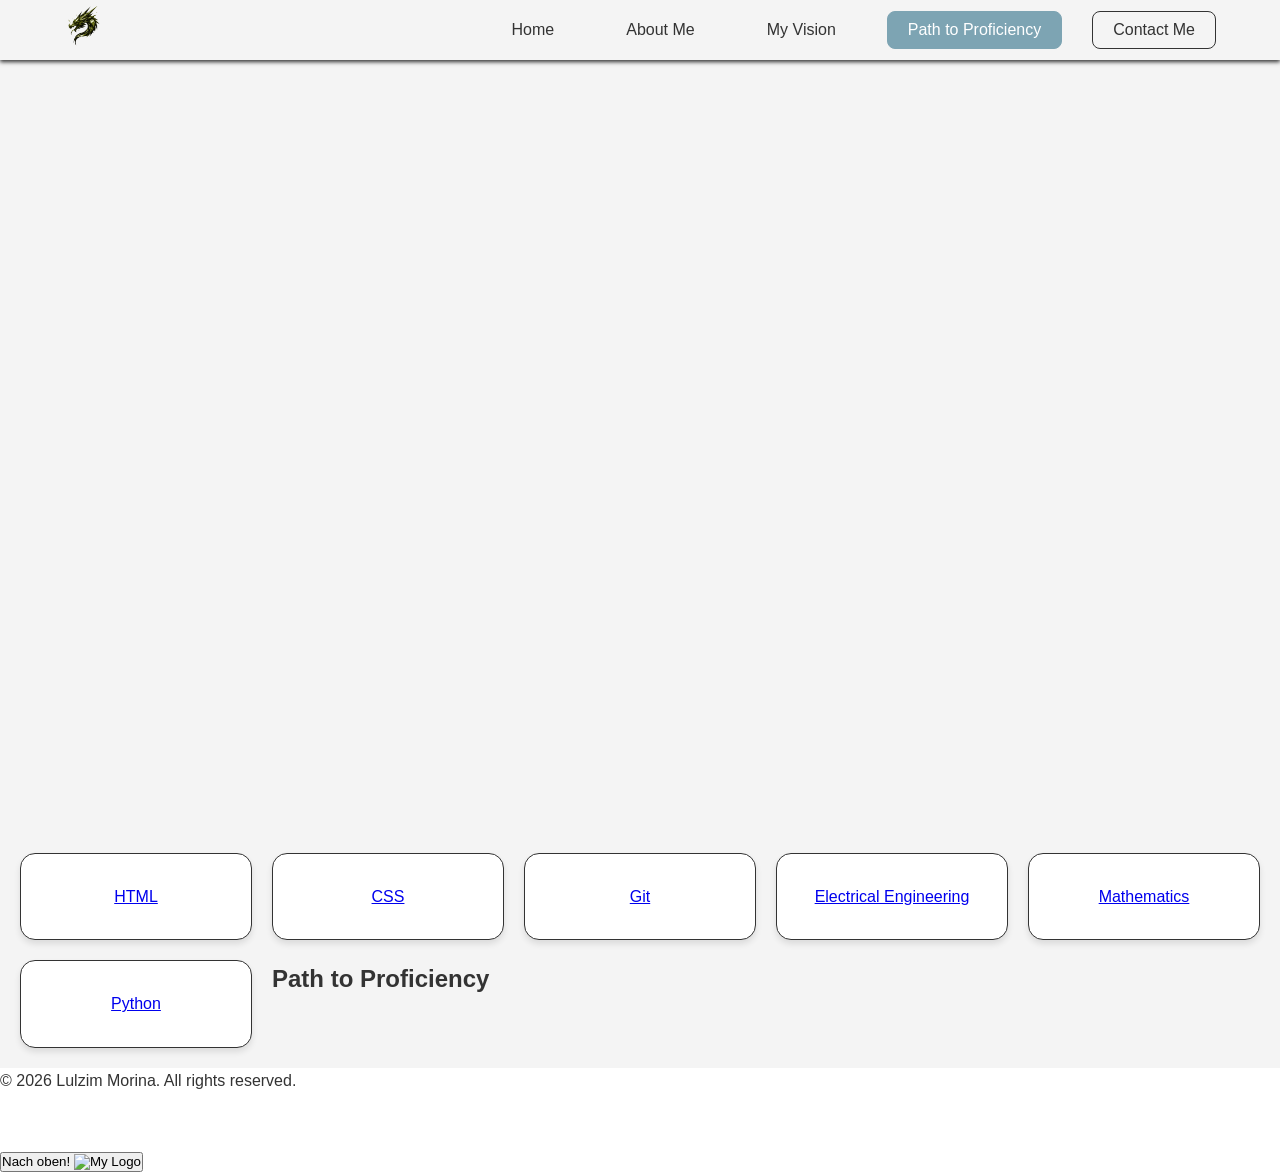
==== commit 60765a11: "feat: Remove all classes form all h-elements For reseting all h-element classes by removing all clas" ====
--- a/path-to-proficiency/index.html
+++ b/path-to-proficiency/index.html
@@ -34,7 +34,6 @@
                 </video>
                 <!-- <div class="video-overlay"></div> -->
             </div>
-            <h1 class="h1-home">Path to Proficiency</h1>
             <section class="skill-grid">
                 <div><a href="web-development/html/index.html">HTML</a></div>
                 <div><a href="web-development/css/index.html">CSS</a></div>
@@ -42,6 +41,7 @@
                 <div><a href="electrical-engineering/index.html">Electrical Engineering</a></div>
                 <div><a href="mathematics/index.html">Mathematics</a></div>
                 <div><a href="python/index.html">Python</a></div>
+                <h1>Path to Proficiency</h1>
             </section>
         </main>
         <!-- Footer -->
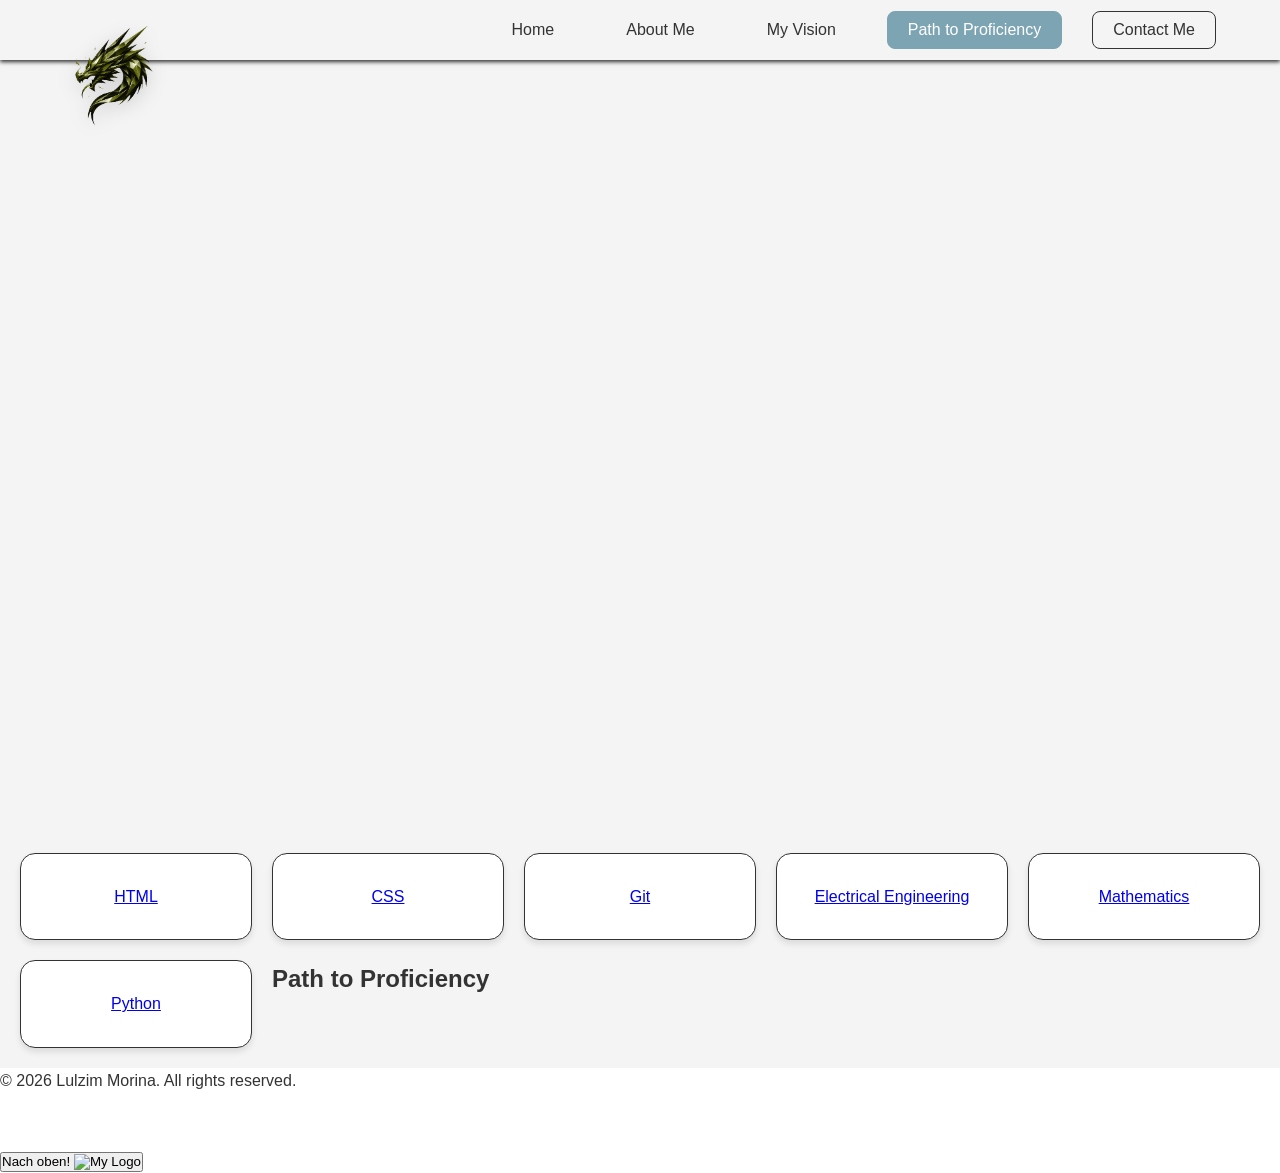
==== commit ff1c0cee: "style: Add (header-logo) class to header img To style the header logo." ====
--- a/path-to-proficiency/index.html
+++ b/path-to-proficiency/index.html
@@ -13,7 +13,7 @@
         <header>
             <div class="header-container">
                 <div class="header-logo-container">
-                    <img src="../assets/img/logo.png" alt="My Logo">
+                    <img class="header-logo" src="../assets/img/logo.png" alt="My Logo">
                 </div>
                 <nav>
                     <ul class="nav-links">
--- a/assets/css/style.css
+++ b/assets/css/style.css
@@ -82,6 +82,16 @@
     display: flex;
     justify-content: space-between;
     align-items: center;
+.header-logo {
+    height: 100px;         /* Die feste Höhe deines Logos */
+    width: auto;           /* Lässt die Breite automatisch passend zur Höhe berechnen */
+    position: relative;    /* Ermöglicht das Verschieben über die Kante mit 'bottom' */
+    /* MATHEMATIK: Wenn das Logo 100px hoch ist, müssen 50px rausgucken für die Hälfte */
+    bottom: -50px;         /* Schiebt das Logo exakt um die Hälfte seiner Höhe nach unten */
+    z-index: 110;          /* Stellt sicher, dass das Logo über dem Schatten des Headers liegt */
+    filter: drop-shadow(0px 4px 10px rgba(0,0,0,0.15)); /* Erzeugt Tiefe zum Content hin */
+    transition: transform 0.5s ease-in-out; /* Sorgt für eine flüssige Animation beim Hovern */
+}
 }
 
 main {
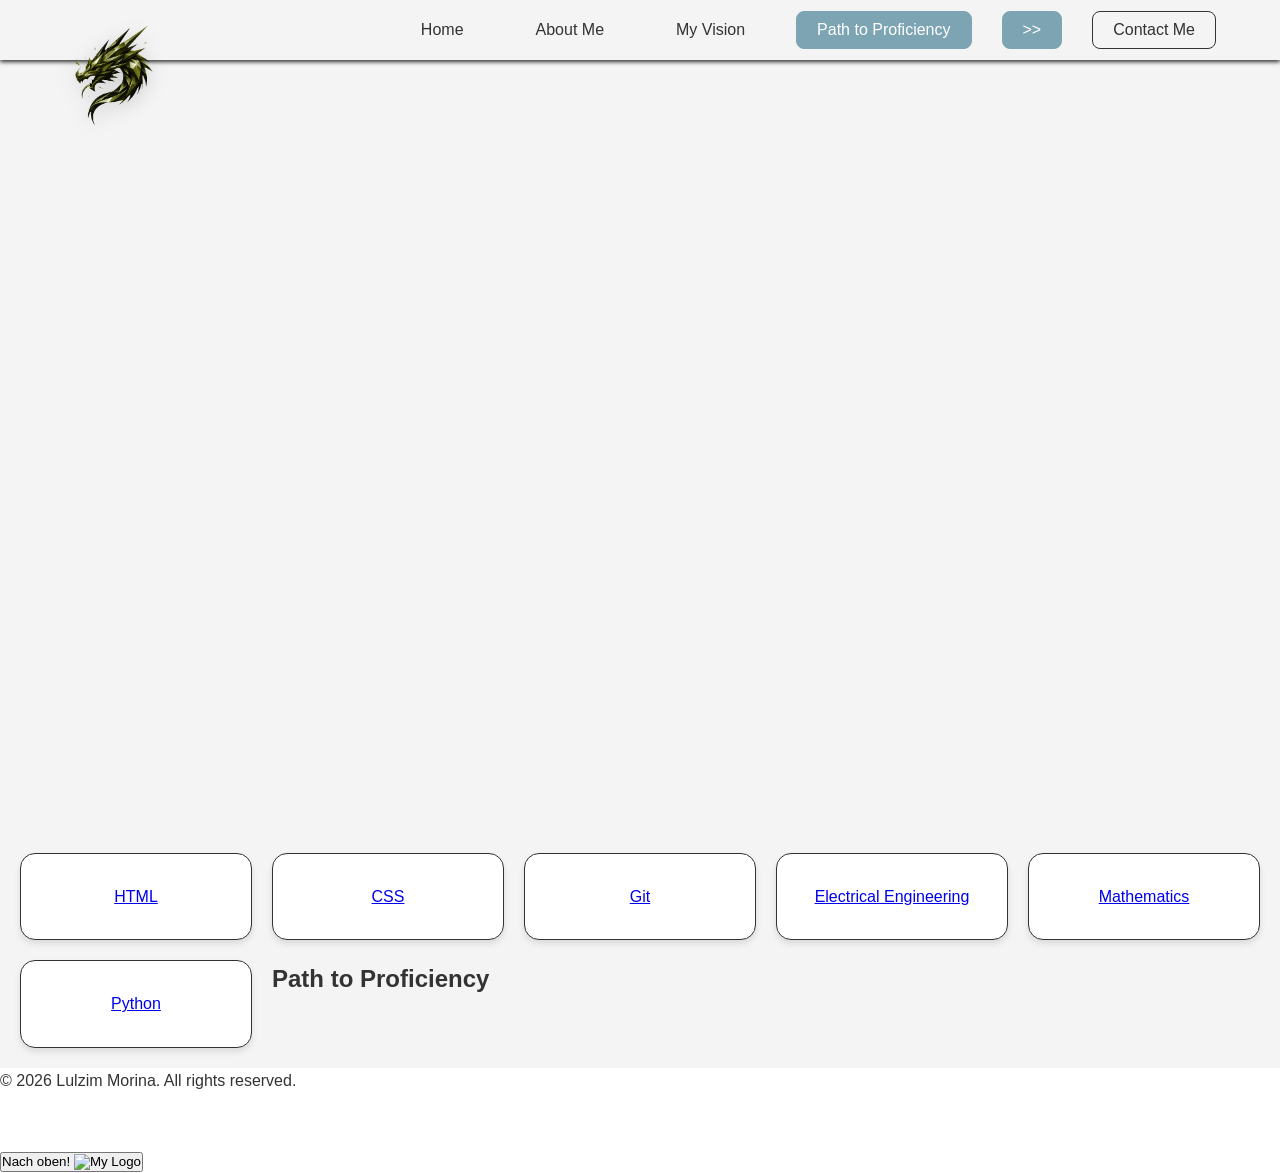
==== commit 7704573c: "feat: Add 2nd nav element to 'Path of Proficiency' In order to access the section on the main landin" ====
--- a/path-to-proficiency/index.html
+++ b/path-to-proficiency/index.html
@@ -20,7 +20,8 @@
                         <li><a href="../index.html#home" class="btn-design btn-home">Home</a></li>
                         <li><a href="../index.html#about-me" class="btn-design btn-about-me">About Me</a></li>
                         <li><a href="../index.html#my-vision" class="btn-design btn-vision">My Vision</a></li>
-                        <li><a href="index.html" class="btn-design btn-main">Path to Proficiency</a></li>
+                        <li><a href="../index.html#path-to-proficiency" class="btn-design btn-main">Path to Proficiency</a></li>
+                        <li><a href="index.html" class="btn-design btn-main">>></a></li>
                         <li><button class="btn-design btn-inverted">Contact Me</button></li>
                     </ul>
                 </nav>
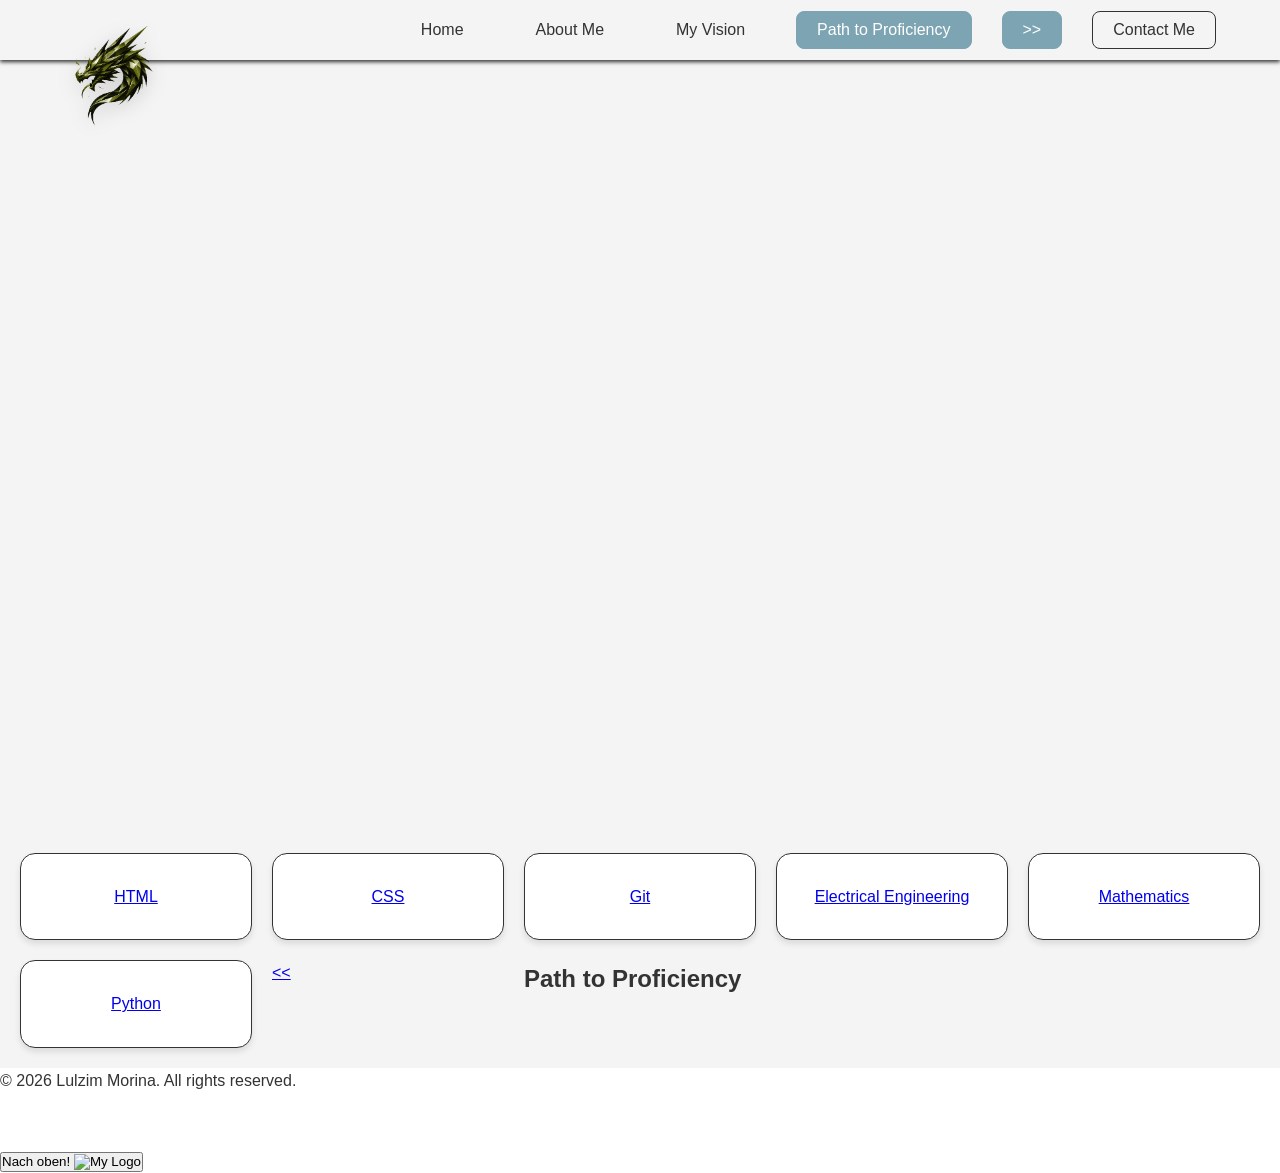
==== commit 226cd42d: "feat: Add navigation button to return To return to the previous page a 'a'-element was added within " ====
--- a/path-to-proficiency/index.html
+++ b/path-to-proficiency/index.html
@@ -35,6 +35,8 @@
                 </video>
                 <!-- <div class="video-overlay"></div> -->
             </div>
+            <!-- Section: Heading Image - Path to Proficiency -->
+            <!-- Section: Navigation Buttons -->
             <section class="skill-grid">
                 <div><a href="web-development/html/index.html">HTML</a></div>
                 <div><a href="web-development/css/index.html">CSS</a></div>
@@ -42,8 +44,11 @@
                 <div><a href="electrical-engineering/index.html">Electrical Engineering</a></div>
                 <div><a href="mathematics/index.html">Mathematics</a></div>
                 <div><a href="python/index.html">Python</a></div>
+                <a href="../index.html"><<</a>
+            <!-- Section: Page Title -->
                 <h1>Path to Proficiency</h1>
             </section>
+            <!-- Section: Content -->
         </main>
         <!-- Footer -->
         <footer>
--- a/assets/css/style.css
+++ b/assets/css/style.css
@@ -1,14 +1,11 @@
 /*
-    ============================================================================
     ===============================================================================================================================
     PROJECT:        Path to Proficiency
     AUTHOR:         Lulzim Morina
-    LAST UPDATE:    02.05.2026
-    ============================================================================
-    ===============================================================================================================================
-*/
-
-/* 1. VARIABLES (:root) */
+    LAST UPDATE:    06.05.2026
+    ===============================================================================================================================
+*/
+
 /*
     TABLE OF CONTENTS:
     ===============================================================================================================================
@@ -19,6 +16,11 @@
     5. SPECIFIC ELEMENTS / MODULES (Boxen, Buttons, Navigation, Landing Page Grid, Ranks Section, Skill Grid, Headings)
     6. UTILITIES (Empty for now)
     7. MEDIA QUERIES (Empty for now)
+*/
+
+/*  
+    1. VARIABLES (:root)  
+    ===============================================================================================================================
 */
 
 :root {
@@ -37,18 +39,25 @@
     --transition-speed: 0.3s;
 }
 
-/* 2. CSS RESET */
+/* 
+    2. CSS RESET
+    ===============================================================================================================================
+*/
+
 * {
     margin: 0;
     padding: 0;
     box-sizing: border-box;
 }
-
 html {
     scroll-behavior: smooth;
 }
 
-/* 3. BASE STYLES */
+/*
+    3. BASE STYLES
+    ===============================================================================================================================
+*/
+
 body {
     font-family: Arial, Helvetica, sans-serif;
     line-height: 1.6;
@@ -61,8 +70,11 @@
     font-weight: bold;
     color: var(--test-color-1);
 }
-
-/* 4. LAYOUT COMPONENTS */
+/*
+    4. LAYOUT COMPONENTS
+    ===============================================================================================================================
+*/
+
 header {
     height: var(--header-height);
     width: 100%;
@@ -102,7 +114,11 @@
     height: 80px;
 }
 
-/* 5. SPECIFIC ELEMENTS / MODULES */
+/*
+    5. SPECIFIC ELEMENTS / MODULES
+    ===============================================================================================================================
+*/
+
 
 /* --- Navigation & Buttons --- */
 .nav-links {
@@ -298,6 +314,12 @@
     background: #000;
 } */
 
-/* 6. UTILITIES (Leer für später) */
-
-/* 7. MEDIA QUERIES (Leer für später) */+/*
+    6. UTILITIES (Empty for now)
+    ===============================================================================================================================
+*/
+
+/*
+    7. MEDIA QUERIES (Empty for now)
+    ===============================================================================================================================
+*/
